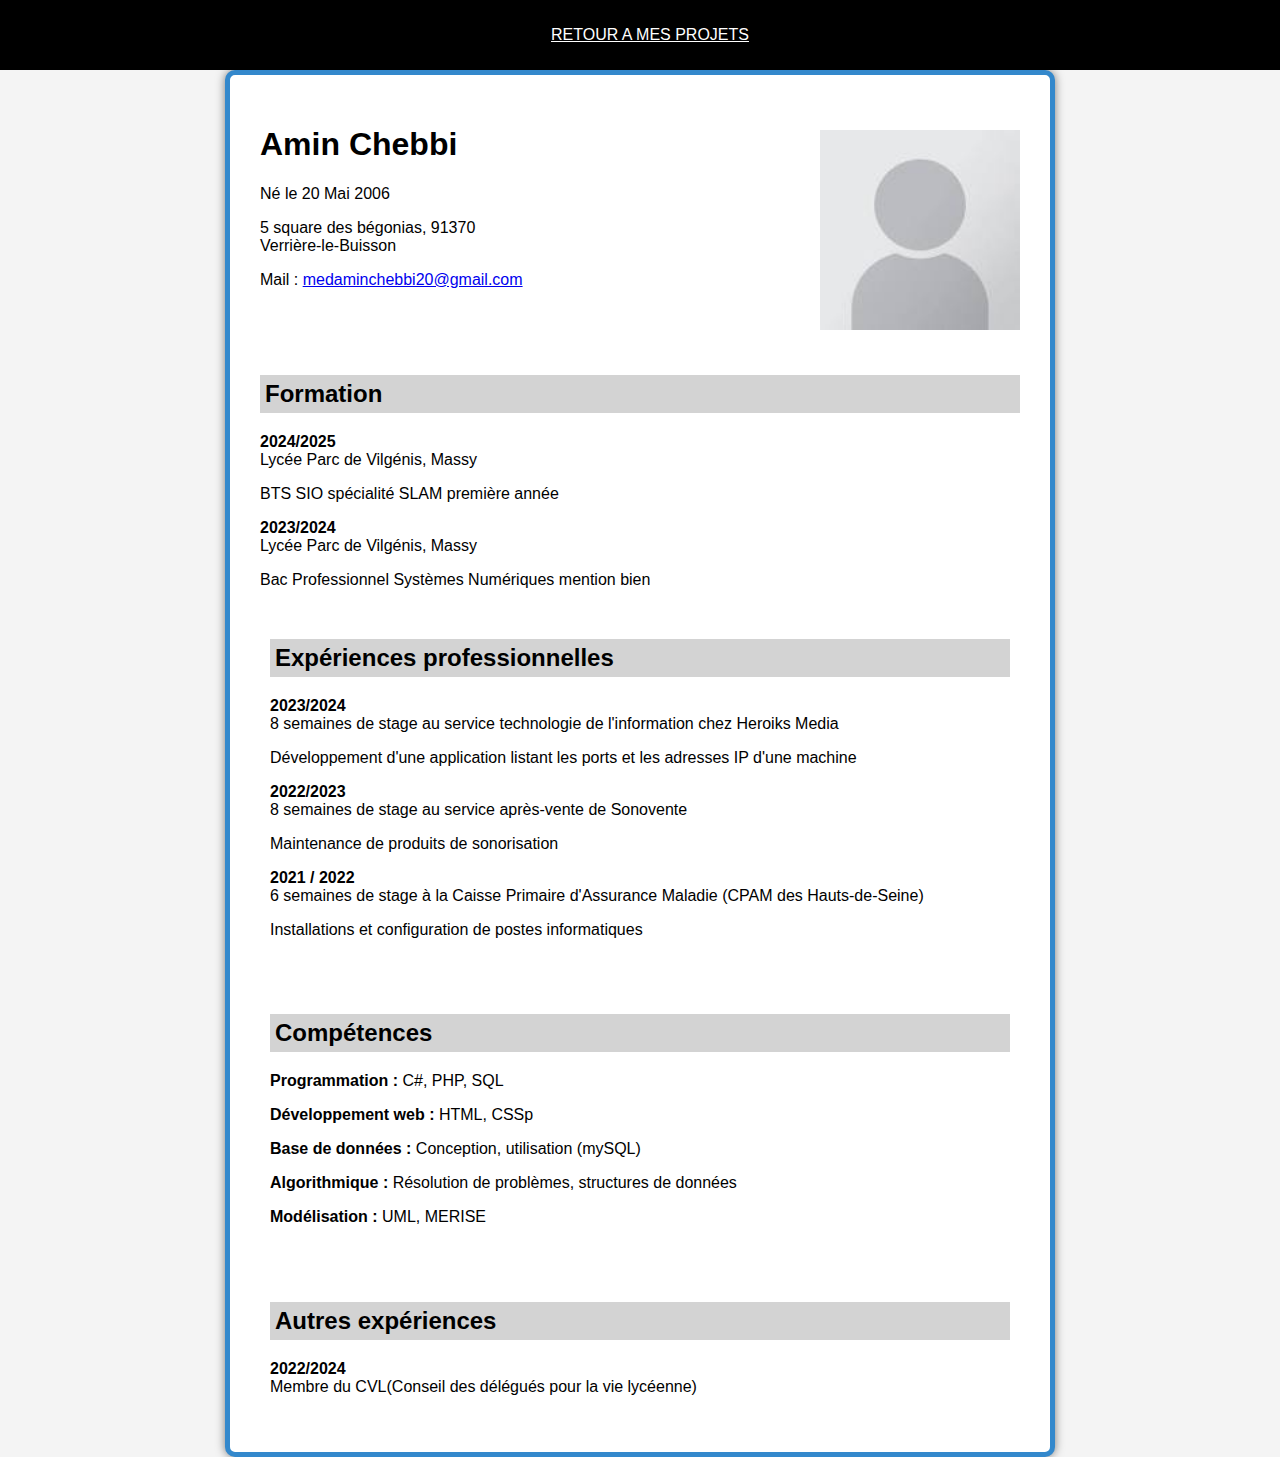
==== Mission4/index.html @ a6f100fa "Add files via upload" ====
<!DOCTYPE html>
<html lang="en">
<head>
    <meta charset="UTF-8">
    <meta name="viewport" content="width=device-width, initial-scale=1.0">
    <title>CV Simple</title>
    <link rel="stylesheet" href="cv.css">
</head>
<body>
    <!--Amin Chebbi-->
    <header><p><li><a href="../index.html">RETOUR A MES PROJETS</a></li></p></header>
    <div class="cv">
        <div class="en_tete">
            <div class="info">
                <h1>Amin Chebbi</h1>
                <p>Né le 20 Mai 2006</p>
                <p>5 square des bégonias, 91370 <br>Verrière-le-Buisson</p>
                <p>Mail : <a href="mailto:medaminchebbi20@mail.com">medaminchebbi20@gmail.com</a></p>
            </div>
            <div class="img">
                <img src="img_cv.jpg" alt="Photo de profil" width="200">
            </div>
        </div>
        <div class="section">
            <h2>Formation</h2>
            <div class="bloc">
                <p><strong>2024/2025 <br></strong> Lycée Parc de Vilgénis, Massy <br></p>
                <p>BTS SIO spécialité SLAM première année</p>
            </div>
                <div class="bloc">
                <p><strong>2023/2024 <br></strong>Lycée Parc de Vilgénis, Massy <br></p>
                <p>Bac Professionnel Systèmes Numériques mention bien</p>
        </div>
    

        <div class="section">
            <h2>Expériences professionnelles</h2>
            <div class="bloc">
                <p><strong>2023/2024 <br></strong>8 semaines de stage au service technologie de l'information chez Heroiks Media</p>
                <p>Développement d'une application listant les ports et les adresses IP d'une machine</p>
            </div>
            <div class="bloc">
                <p><strong>2022/2023 <br></strong>8 semaines de stage au service après-vente de Sonovente</p>
                <p>Maintenance de produits de sonorisation</p>
            </div>
            <div class="bloc">
                <p><strong>2021 / 2022 <br></strong>6 semaines de stage à la Caisse Primaire d'Assurance Maladie (CPAM des
                Hauts-de-Seine)</p>
                <p>Installations et configuration de postes informatiques</p>
            </div>
        </div>

        <div class="section">
            <h2>Compétences</h2>
            <div class="bloc">
                <p><strong>Programmation :</strong> C#, PHP, SQL</p>
            </div>
            <div class="bloc">
                <p><strong>Développement web :</strong> HTML, CSSp</p>
            </div>
            <div class="bloc">
                <p><strong>Base de données :</strong> Conception, utilisation (mySQL) </p>
            </div>
            <div class="bloc">
                <p><strong>Algorithmique :</strong> Résolution de problèmes, structures de données</p>
            </div>
            <div class="bloc">
                <p><strong>Modélisation :</strong> UML, MERISE </p>
            </div>
        </div>

        <div class="section">
            <h2>Autres expériences</h2>
            <div class="bloc">
                <p><strong>2022/2024 <br></strong> Membre du CVL(Conseil des délégués pour la vie lycéenne)</p>
            </div>
        </div>
    </div>
</body>
</html>
---- Mission4/cv.css ----
body {
    font-family: Arial, sans-serif; /* Police d'écriture */
    margin: 0;
    padding: 0;
    background-color: #f4f4f4; /* Couleur de fond légèrement grise */
    font-size: 16px; /* Taille de police uniforme */
}
.cv {
    max-width: 780px; /* Largeur du conteneur */
    margin: auto; /* Centrer le conteneur */
    padding: 20px;
    background-color: #ffffff; /* Couleur de fond blanche */
    border: 5px solid #3388CC; /* Bordure de 5px de couleur #3388CC */
    border-radius: 10px; /* Coins arrondis */
    box-shadow: 0 0 10px rgba(0, 0, 0, 0.5); /* Ombre noire */
}
header {
    background-color: #000000;
    color: white;
    text-align: center;
    padding: 10px;
    width: 100%;
}
header a {
    background-color: #000000;
    color: white;
    border: none;
    padding: 10px;
    border-radius: 5px;
    cursor: pointer;
    width: 100%;
}

.en_tete {
    display: flex;
    justify-content: space-between;
    align-items: center;
    padding-bottom: 10px;
}

.info {
    width: 70%;
    padding: 10px;
}

.img {
    padding: 10px;
    max-width: auto;
    height:150px; 
}

.section {
    margin-top: 20px;
    padding: 10px;
}

h2 {
    background-color: lightgray;
    padding: 5px;
}

.formation, .experience, .competences, .autres_experiences {
    padding: 10px;
    margin-top: 10px;
}
@media screen and (max-width: 768px) {
    body {
        font-family: Arial, sans-serif; /* Police d'écriture */
        margin: 0;
        padding: 0;
        background-color: #f4f4f4; /* Couleur de fond légèrement grise */
        font-size: 16px; /* Taille de police uniforme */
    }
    .cv {
        max-width: 780px; /* Largeur du conteneur */
        margin: auto; /* Centrer le conteneur */
        padding: 20px;
        background-color: #ffffff; /* Couleur de fond blanche */
        border: 5px solid #3388CC; /* Bordure de 5px de couleur #3388CC */
        border-radius: 10px; /* Coins arrondis */
        box-shadow: 0 0 10px rgba(0, 0, 0, 0.5); /* Ombre noire */
    }
    header {
        background-color: #000000;
        color: white;
        text-align: center;
        padding: 10px;
        width: 100%;
    }
    header a {
        background-color: #000000;
        color: white;
        border: none;
        padding: 10px;
        border-radius: 5px;
        cursor: pointer;
        width: 100%;
    }
    
    .en_tete {
        display: flex;
        justify-content: space-between;
        align-items: center;
        padding-bottom: 10px;
    }
    
    .info {
        width: 70%;
        padding: 10px;
    }
    
    .img {
        padding: 10px;
        width: auto;
        height:150px; 
    }
    
    .section {
        margin-top: 20px;
        padding: 10px;
    }
    
    h2 {
        background-color: lightgray;
        padding: 5px;
    }
    
    .formation, .experience, .competences, .autres_experiences {
        padding: 10px;
        margin-top: 10px;
    }

}
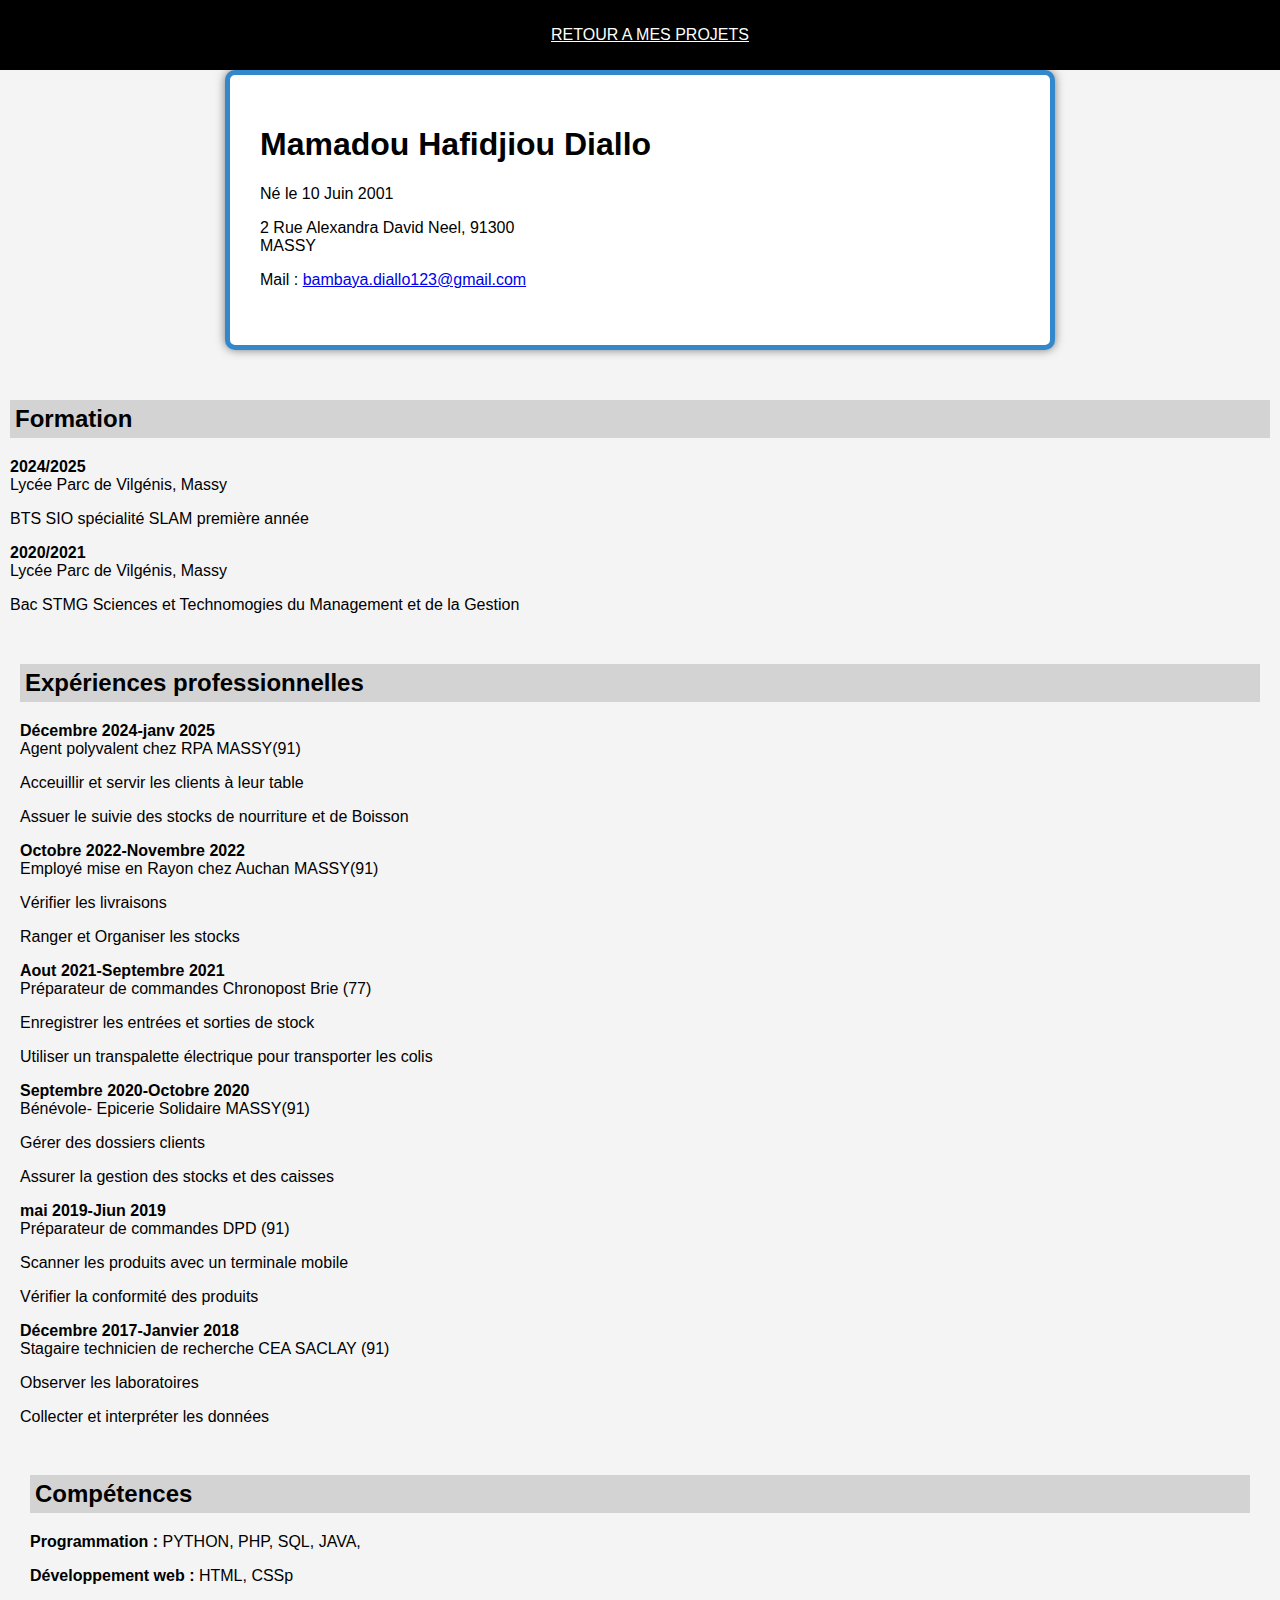
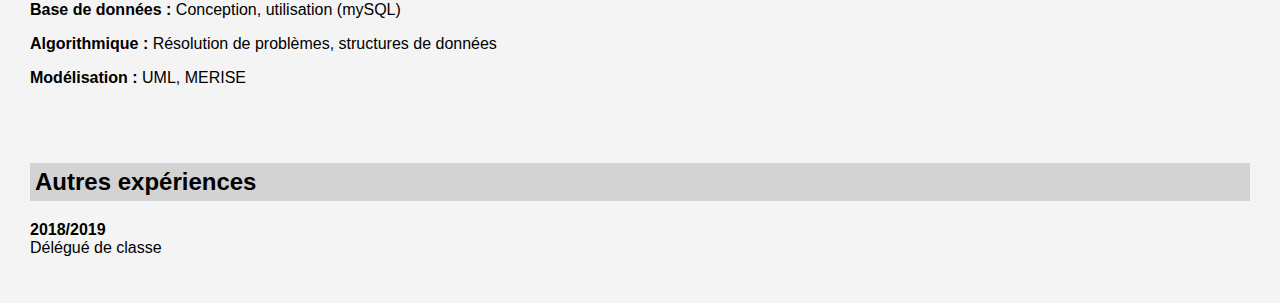
==== commit ed6d73ce: "Update index.html" ====
--- a/Mission4/index.html
+++ b/Mission4/index.html
@@ -7,18 +7,18 @@
     <link rel="stylesheet" href="cv.css">
 </head>
 <body>
-    <!--Amin Chebbi-->
+    <!--Mamadou Hafidjiou Diallo-->
     <header><p><li><a href="../index.html">RETOUR A MES PROJETS</a></li></p></header>
     <div class="cv">
         <div class="en_tete">
             <div class="info">
-                <h1>Amin Chebbi</h1>
-                <p>Né le 20 Mai 2006</p>
-                <p>5 square des bégonias, 91370 <br>Verrière-le-Buisson</p>
-                <p>Mail : <a href="mailto:medaminchebbi20@mail.com">medaminchebbi20@gmail.com</a></p>
+                <h1>Mamadou Hafidjiou Diallo</h1>
+                <p>Né le 10  Juin 2001</p>
+                <p>2 Rue Alexandra David Neel, 91300 <br>MASSY</p>
+                <p>Mail : <a href="bambaya.diallo123@gmail.com">bambaya.diallo123@gmail.com</a></p>
             </div>
-            <div class="img">
-                <img src="img_cv.jpg" alt="Photo de profil" width="200">
+            
+                
             </div>
         </div>
         <div class="section">
@@ -28,32 +28,47 @@
                 <p>BTS SIO spécialité SLAM première année</p>
             </div>
                 <div class="bloc">
-                <p><strong>2023/2024 <br></strong>Lycée Parc de Vilgénis, Massy <br></p>
-                <p>Bac Professionnel Systèmes Numériques mention bien</p>
+                <p><strong>2020/2021 <br></strong>Lycée Parc de Vilgénis, Massy <br></p>
+                <p>Bac STMG Sciences et Technomogies du Management et de la Gestion</p>
         </div>
     
 
         <div class="section">
             <h2>Expériences professionnelles</h2>
             <div class="bloc">
-                <p><strong>2023/2024 <br></strong>8 semaines de stage au service technologie de l'information chez Heroiks Media</p>
-                <p>Développement d'une application listant les ports et les adresses IP d'une machine</p>
+                <p><strong>Décembre 2024-janv 2025 <br></strong>Agent polyvalent chez RPA MASSY(91)</p>
+                <p>Acceuillir et servir les clients à leur table</p>
+                <p>Assuer le suivie des stocks de nourriture et de Boisson</p>
             </div>
             <div class="bloc">
-                <p><strong>2022/2023 <br></strong>8 semaines de stage au service après-vente de Sonovente</p>
-                <p>Maintenance de produits de sonorisation</p>
+                <p><strong>Octobre 2022-Novembre 2022 <br></strong>Employé mise en Rayon chez Auchan MASSY(91)</p>
+                <p>Vérifier les livraisons</p>
+                <p>Ranger et Organiser les stocks </p>
             </div>
             <div class="bloc">
-                <p><strong>2021 / 2022 <br></strong>6 semaines de stage à la Caisse Primaire d'Assurance Maladie (CPAM des
-                Hauts-de-Seine)</p>
-                <p>Installations et configuration de postes informatiques</p>
+                <p><strong>Aout 2021-Septembre 2021 <br></strong>Préparateur de commandes Chronopost Brie (77)</p>
+                <p>Enregistrer les entrées et sorties de stock</p>
+                <p>Utiliser un transpalette électrique pour transporter les colis</p>
             </div>
-        </div>
+            <div class="bloc">
+                <p><strong>Septembre 2020-Octobre 2020 <br></strong>Bénévole- Epicerie Solidaire MASSY(91)</p>
+                <p>Gérer des dossiers clients</p>
+                <p>Assurer la gestion des stocks et des caisses</p>
+                </div>
+            <div class="bloc">
+                <p><strong>mai 2019-Jiun 2019 <br></strong>Préparateur de commandes DPD (91)</p>
+                <p>Scanner les produits avec un terminale mobile</p>
+                <p>Vérifier la conformité des produits</p>
+                 </div>
+            <div class="bloc">
+                <p><strong>Décembre 2017-Janvier 2018 <br></strong>Stagaire technicien de recherche CEA SACLAY (91)</p>
+                <p>Observer les laboratoires</p>
+                <p>Collecter et interpréter les données</p>
 
         <div class="section">
             <h2>Compétences</h2>
             <div class="bloc">
-                <p><strong>Programmation :</strong> C#, PHP, SQL</p>
+                <p><strong>Programmation :</strong> PYTHON, PHP, SQL, JAVA, </p>
             </div>
             <div class="bloc">
                 <p><strong>Développement web :</strong> HTML, CSSp</p>
@@ -72,9 +87,9 @@
         <div class="section">
             <h2>Autres expériences</h2>
             <div class="bloc">
-                <p><strong>2022/2024 <br></strong> Membre du CVL(Conseil des délégués pour la vie lycéenne)</p>
+                <p><strong>2018/2019 <br></strong> Délégué de classe</p>
             </div>
         </div>
     </div>
 </body>
-</html>+</html>
